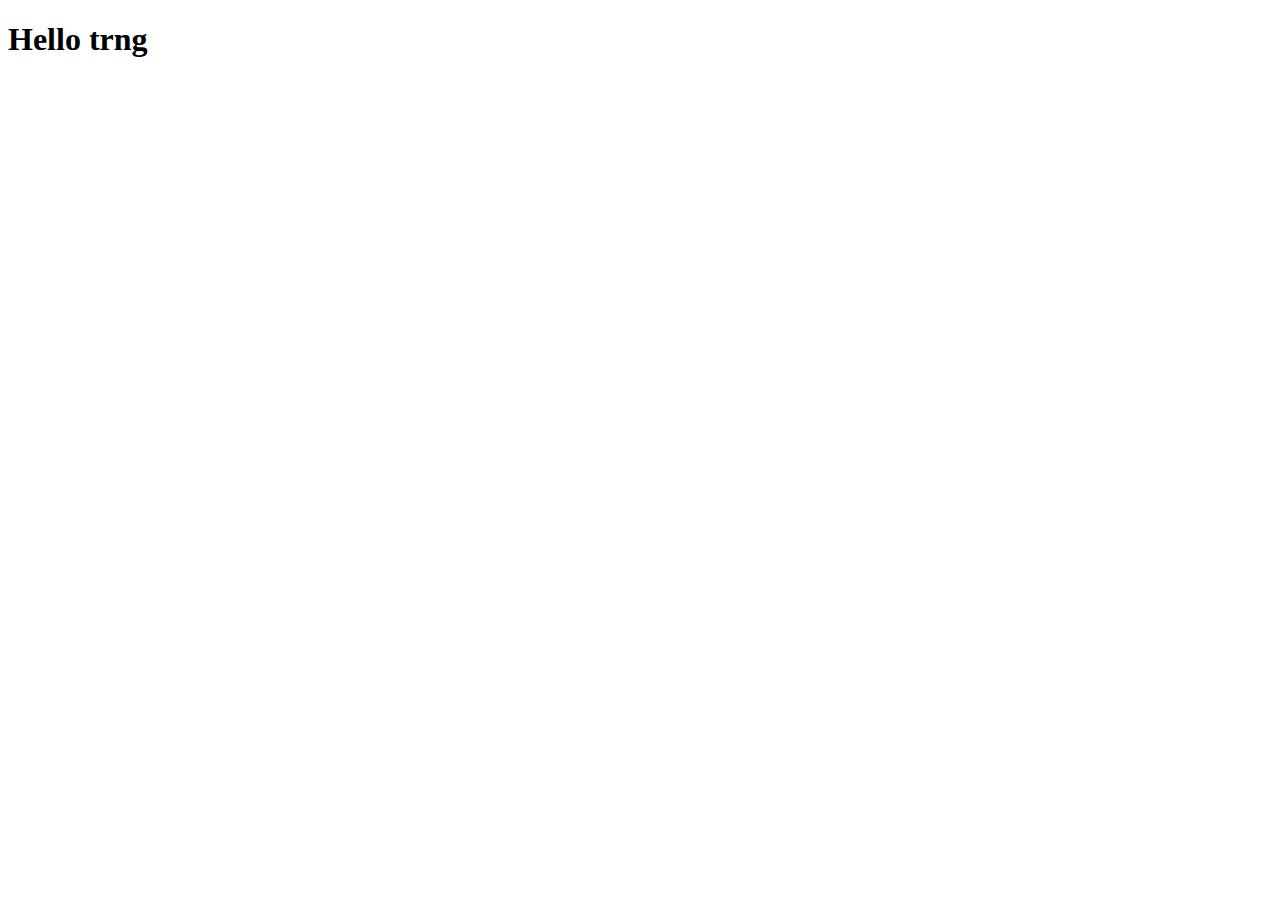
==== index.html @ 2577d6ea "updat1" ====
<!DOCTYPE html>
<html lang="en">
<head>
    <meta charset="UTF-8">
    <meta name="viewport" content="width=device-width, initial-scale=1.0">
    <title>trung</title>
</head>
<body>
    <h1>Hello trng</h1>
</body>
</html>
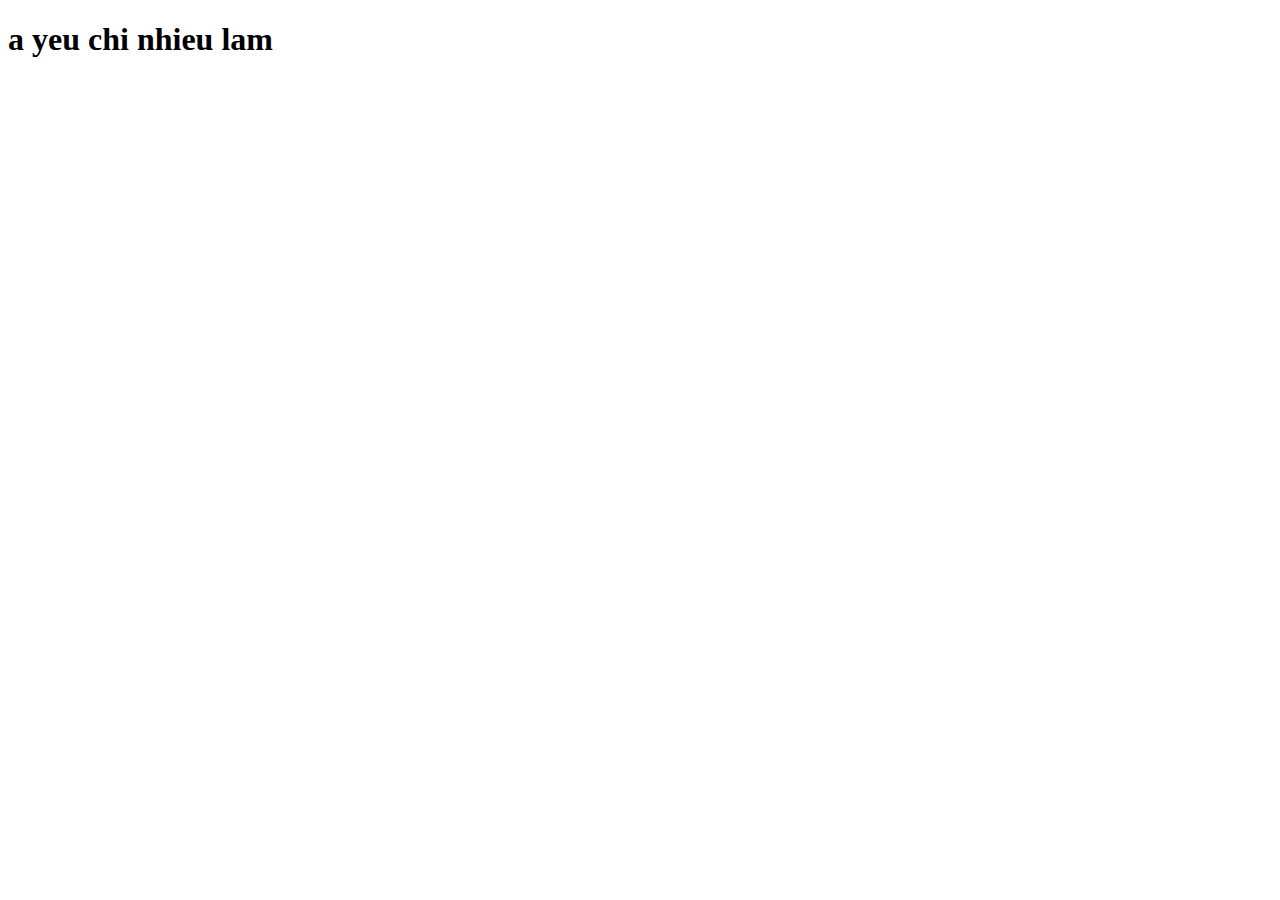
==== commit 161d5b99: "index new" ====
--- a/index.html
+++ b/index.html
@@ -3,9 +3,9 @@
 <head>
     <meta charset="UTF-8">
     <meta name="viewport" content="width=device-width, initial-scale=1.0">
-    <title>trung</title>
+    <title>a yeu chi </title>
 </head>
 <body>
-    <h1>Hello trng</h1>
+    <h1>a yeu chi nhieu lam</h1>
 </body>
 </html>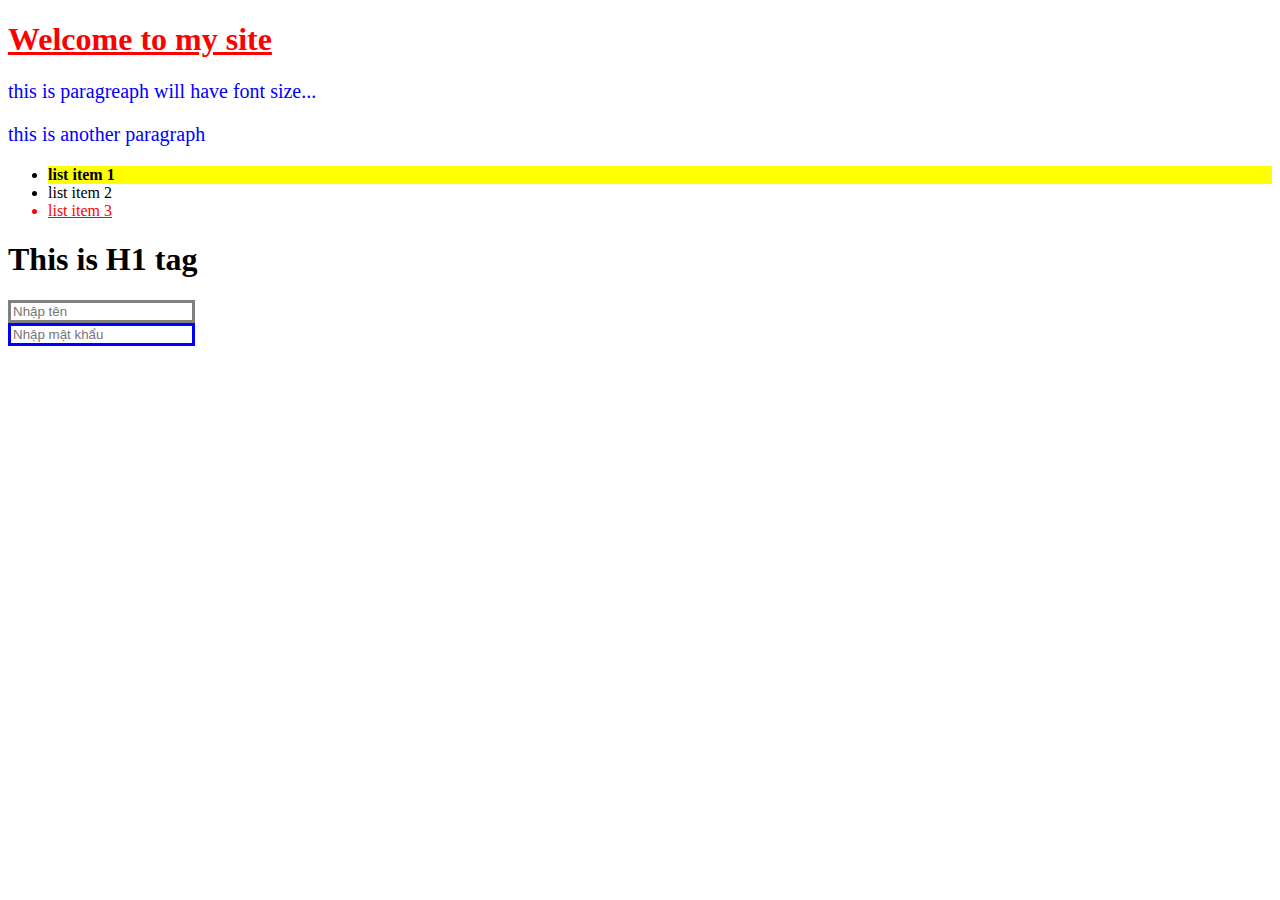
==== commit 8b7c43a9: "." ====
--- a/index.html
+++ b/index.html
@@ -3,9 +3,48 @@
 <head>
     <meta charset="UTF-8">
     <meta name="viewport" content="width=device-width, initial-scale=1.0">
-    <title>a yeu chi </title>
+    <title>CSS Selector example</title>
+    <!-- Có 3 selector chính
+        1. selector ID: Sử dung id của thẻ (tag)
+        2. selector Class: sử d th t class c thẻ
+        3. selector tag: sử d tn thẻ
+    -->
+    <!-- bắt đầu cuả 1 khai báo css-->
+    <style>
+        /*selector ID:# */
+        #special{
+            color: red;
+            text-decoration: underline;
+        }
+        /* selector tag( sử dụng tên thẻ html) */
+        p{
+            font-size: 20px;
+            color: blue;
+        }
+        /* selrctor class ( sử dụng thuộc tính class) */
+        .highlight{
+            background-color: yellow;
+            font-weight: bold;
+        }
+        /* selector tag, thiết lập thuộc tính con */
+        input[type="text"]{
+            border: 3px solid gray;
+        }
+        input[type="password"]{
+            border: 3px solid blue;
+        }
+    </style>
 </head>
 <body>
-    <h1>a yeu chi nhieu lam</h1>
+    <h1 id="special">Welcome to my site</h1>
+    <p>this is paragreaph will have font size...</p>
+    <p>this is another paragraph</p>
+    <ul>
+    <li class="highlight">list item 1</li>
+    <li>list item 2</li>
+    <li id="special">list item 3</li></ul>
+    <h1>This is H1 tag</h1>
+    <input type="text" placeholder="Nhập tên"></br>
+    <input type="password" placeholder="Nhập mật khẩu"
 </body>
-</html>+</html>
